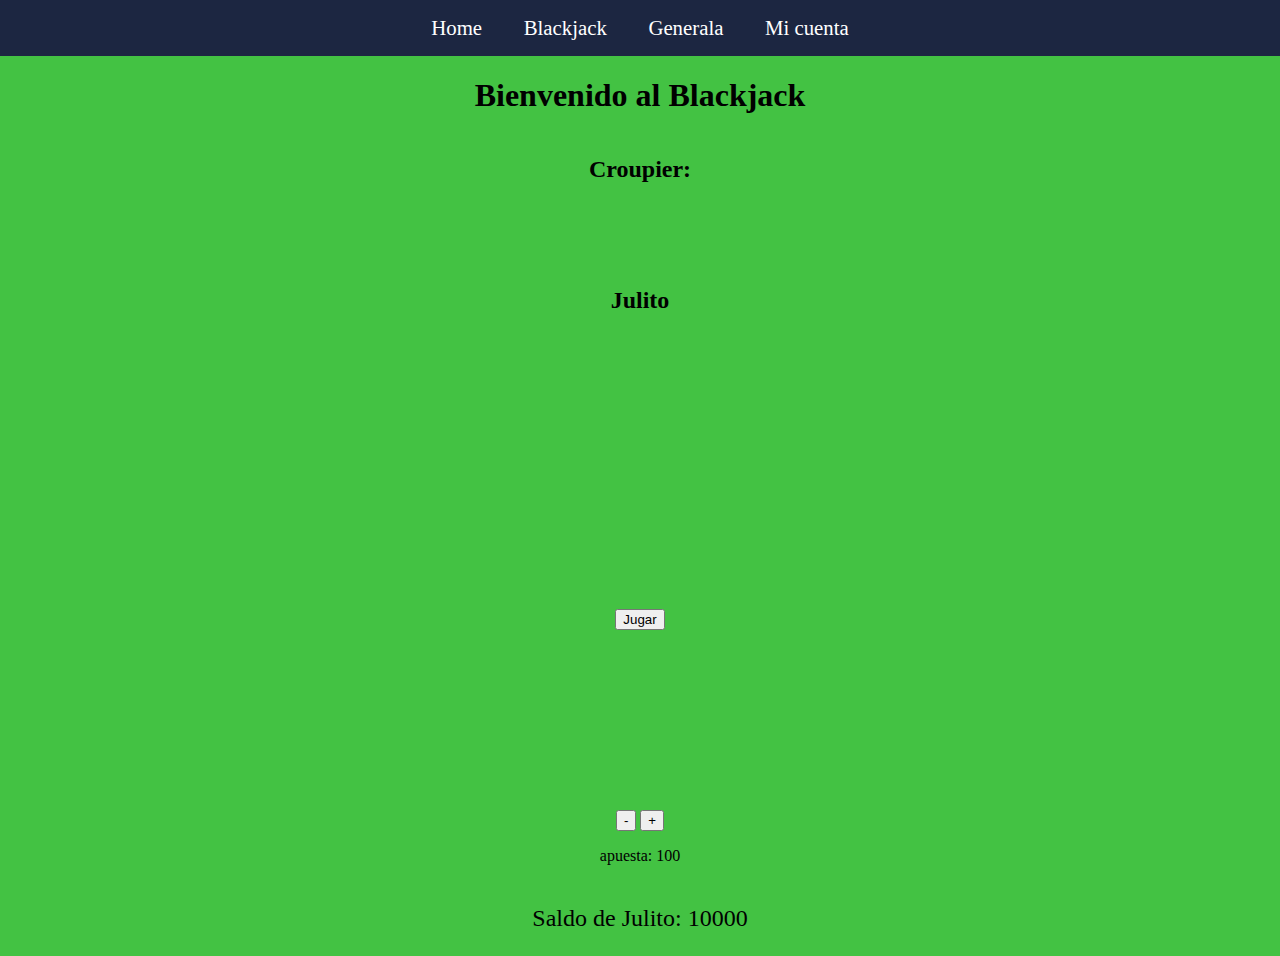
==== blackjack.html @ a3c1aeee "Se agregan imagenes y se realiza comportamiento del as en el jugador" ====
<!DOCTYPE html>
<html lang="en">
<head>
    <meta charset="UTF-8">
    <meta http-equiv="X-UA-Compatible" content="IE=edge">
    <meta name="viewport" content="width=device-width, initial-scale=1.0">
    <title>Document</title>
    <link rel="stylesheet" href="css/global.css">
</head>
<body>
    <header>
        <nav>
            <ul class="navbar">
                <li class="nav-link"><a href="index.html">Home</a></li>
                <li class="nav-link"><a href="blackjack.html">Blackjack</a></li>
                <li class="nav-link"><a href="generala.html">Generala</a></li>
                <li class="nav-link"><a href="">Mi cuenta</a></li>
            </ul>
        </nav>
    </header>
    <main>
        <div class="tablero">
            <h1>Bienvenido al Blackjack</h1>
            <h2>Croupier:</h2>
            <p id="manoC" class="mano"></p>
            <p id="valorC"></p>
            <h2 id="nombreJugador"></h2>
            <p id="manoJ" class="mano"></p>
            <p id="valorJ"></p>
            <p id="result"></p>
            <button id="jugar" onclick="repartir()">Jugar</button>
            <div>
                <button id="lowBet" onclick="bajarApuesta()">-</button>
                <button id="raiseBet" onclick="subirApuesta()">+</button>
            </div>
            <div>
                <button id="yesButton" onclick="tirarCarta()">Si</button>
                <button id="noButton" onclick="jugarCroupier()">No</button>
            </div>
            <p id="bet"></p>
            <p id="saldo"></p>
        </div>
    </main>
</body>
</html>
<script src="js/Blackjack.js"></script>
---- css/global.css ----
body{
    margin: 0;
    padding: 0;
}

#jugar{
    margin: auto;
}

#yesButton{
    display: none;
    margin: 1em;
}

.mano{
    display:flex;
    flex-direction: row;

}

.carta{
    width: 7em;
    margin: 0.25em;
}

#noButton{
    display: none;
    margin: 1em;
}
main{
    text-align: center;
}

.tablero{
    background-color: rgb(67, 194, 67);
    width: 100%;
    margin: auto;
    height: 100vh;
    display: flex;
    justify-content: flex-start;
    align-items: center;
    flex-direction: column;
}

.saldo-container{
    width: 70%;
    text-align: center;
    color: white;
}

#saldo{
    font-size: 1.5em;
}

.navbar{
    background-color: rgb(28, 38, 65);
    display: flex;
    margin: 0;
    padding: 1em;
    justify-content: center;
    align-items: center;
}

.nav-link{
    list-style: none;
}

.nav-link a{
    color: white;
    text-decoration: none;
    padding: 0.5em;
    margin: 0.5em;
    font-size: 1.3em;
}
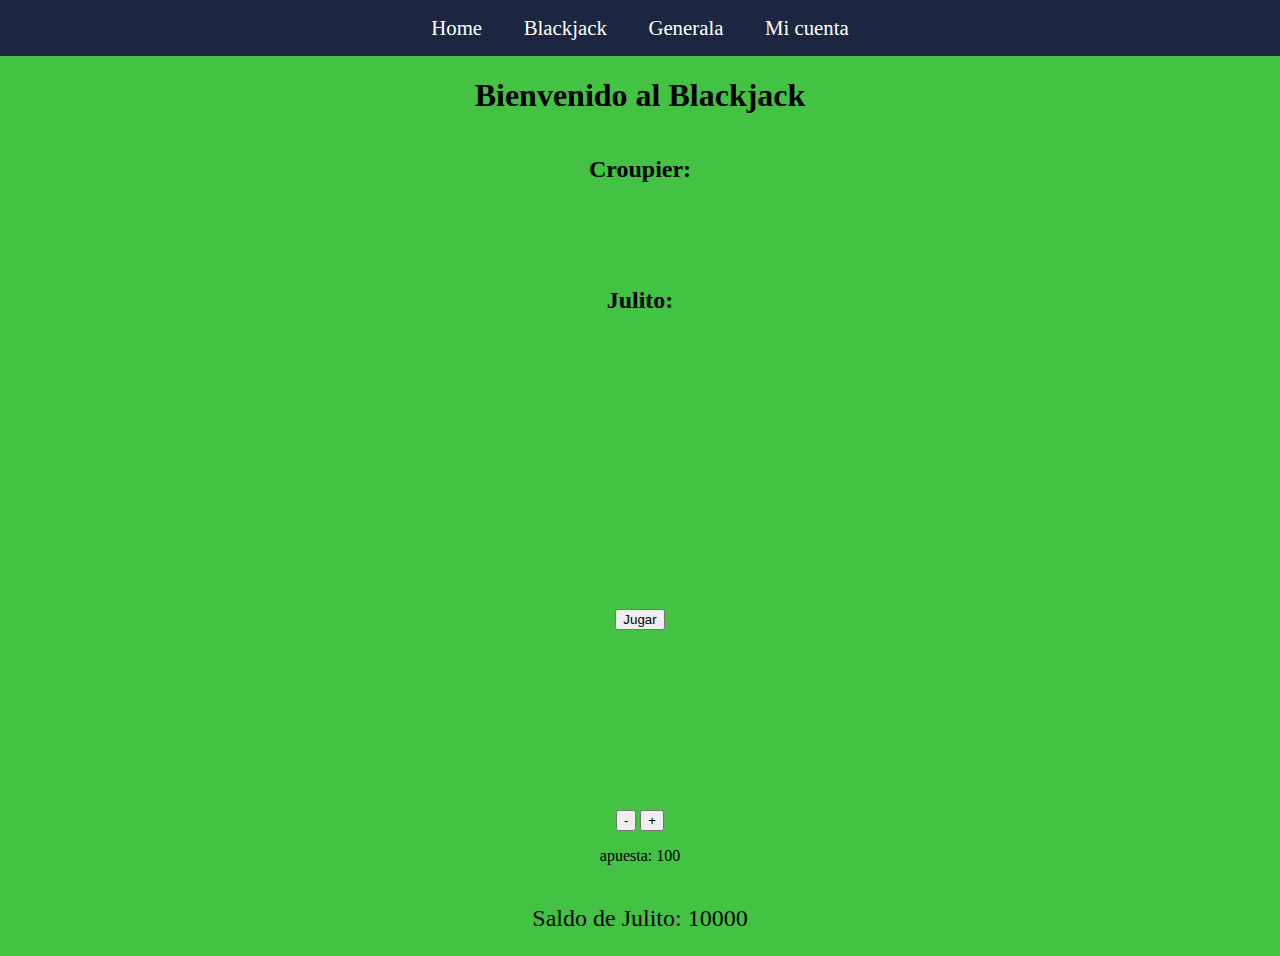
==== commit 209137d1: "Clase partida" ====
--- a/blackjack.html
+++ b/blackjack.html
@@ -28,14 +28,14 @@
             <p id="manoJ" class="mano"></p>
             <p id="valorJ"></p>
             <p id="result"></p>
-            <button id="jugar" onclick="repartir()">Jugar</button>
+            <button id="jugar" onclick="partida.jugar()">Jugar</button>
             <div>
-                <button id="lowBet" onclick="bajarApuesta()">-</button>
-                <button id="raiseBet" onclick="subirApuesta()">+</button>
+                <button id="lowBet" onclick="partida.bajarApuesta()">-</button>
+                <button id="raiseBet" onclick="partida.subirApuesta()">+</button>
             </div>
             <div>
-                <button id="yesButton" onclick="tirarCarta()">Si</button>
-                <button id="noButton" onclick="jugarCroupier()">No</button>
+                <button id="yesButton" onclick="partida.hit()">Hit</button>
+                <button id="noButton" onclick="partida.fold()">Fold</button>
             </div>
             <p id="bet"></p>
             <p id="saldo"></p>
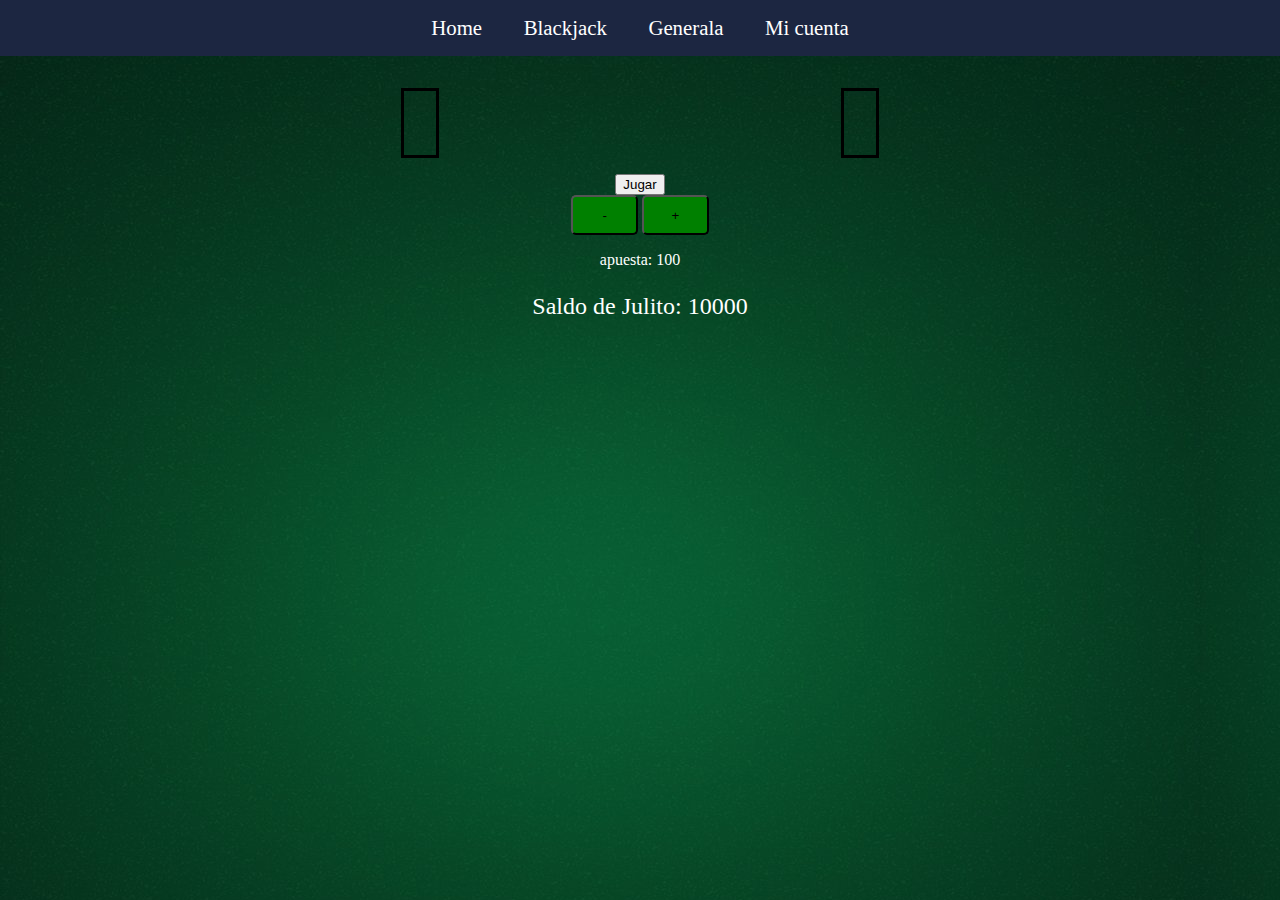
==== commit 5264d7b7: "cambios css bj" ====
--- a/blackjack.html
+++ b/blackjack.html
@@ -19,27 +19,30 @@
         </nav>
     </header>
     <main>
-        <div class="tablero">
-            <h1>Bienvenido al Blackjack</h1>
-            <h2>Croupier:</h2>
-            <p id="manoC" class="mano"></p>
-            <p id="valorC"></p>
-            <h2 id="nombreJugador"></h2>
-            <p id="manoJ" class="mano"></p>
-            <p id="valorJ"></p>
-            <p id="result"></p>
-            <button id="jugar" onclick="partida.jugar()">Jugar</button>
+        <div class="cartas">
             <div>
-                <button id="lowBet" onclick="partida.bajarApuesta()">-</button>
-                <button id="raiseBet" onclick="partida.subirApuesta()">+</button>
+                <h2 id="nombreJugador"></h2>
+                <p id="manoJ" class="mano"></p>
+                <p id="valorJ"></p>
             </div>
             <div>
-                <button id="yesButton" onclick="partida.hit()">Hit</button>
-                <button id="noButton" onclick="partida.fold()">Fold</button>
+                <h2 id="nombreCroupier"></h2>
+                <p id="manoC" class="mano"></p>
+                <p id="valorC"></p>
             </div>
-            <p id="bet"></p>
-            <p id="saldo"></p>
         </div>
+        <p id="result"></p>
+        <button id="jugar" onclick="partida.jugar()">Jugar</button>
+        <div>
+            <button id="lowBet" class="bj-button"onclick="partida.bajarApuesta()">-</button>
+            <button id="raiseBet" class="bj-button"onclick="partida.subirApuesta()">+</button>
+        </div>
+        <div>
+            <button id="yesButton" class="green bj-button"onclick="partida.hit()">Hit</button>
+            <button id="noButton" class="red bj-button"onclick="partida.fold()">Fold</button>
+        </div>
+        <p id="bet"></p>
+        <p id="saldo"></p>
     </main>
 </body>
 </html>
--- a/css/global.css
+++ b/css/global.css
@@ -10,6 +10,34 @@
 #yesButton{
     display: none;
     margin: 1em;
+}
+
+.bj-button{
+    background-color: green;
+    border-radius: 5px;
+    height: 3em;
+    width: 5em;
+}
+
+.cartas > div{
+    border: black solid 3px ;
+    padding: 1em;
+}
+
+.red{
+    background-color: red;
+}
+
+.green{
+    background-color: green;
+}
+
+#nombreCroupier{
+    display: none;
+}
+
+#nombreJugador{
+    display: none;
 }
 
 .mano{
@@ -27,19 +55,20 @@
     display: none;
     margin: 1em;
 }
-main{
+body{
     text-align: center;
+    background-image: url("../img/fondo.jpeg");
+    color: white;
 }
 
-.tablero{
-    background-color: rgb(67, 194, 67);
+.cartas{
     width: 100%;
     margin: auto;
-    height: 100vh;
     display: flex;
-    justify-content: flex-start;
+    justify-content: space-evenly;
     align-items: center;
-    flex-direction: column;
+    flex-direction: row;
+    margin-top: 2em;
 }
 
 .saldo-container{
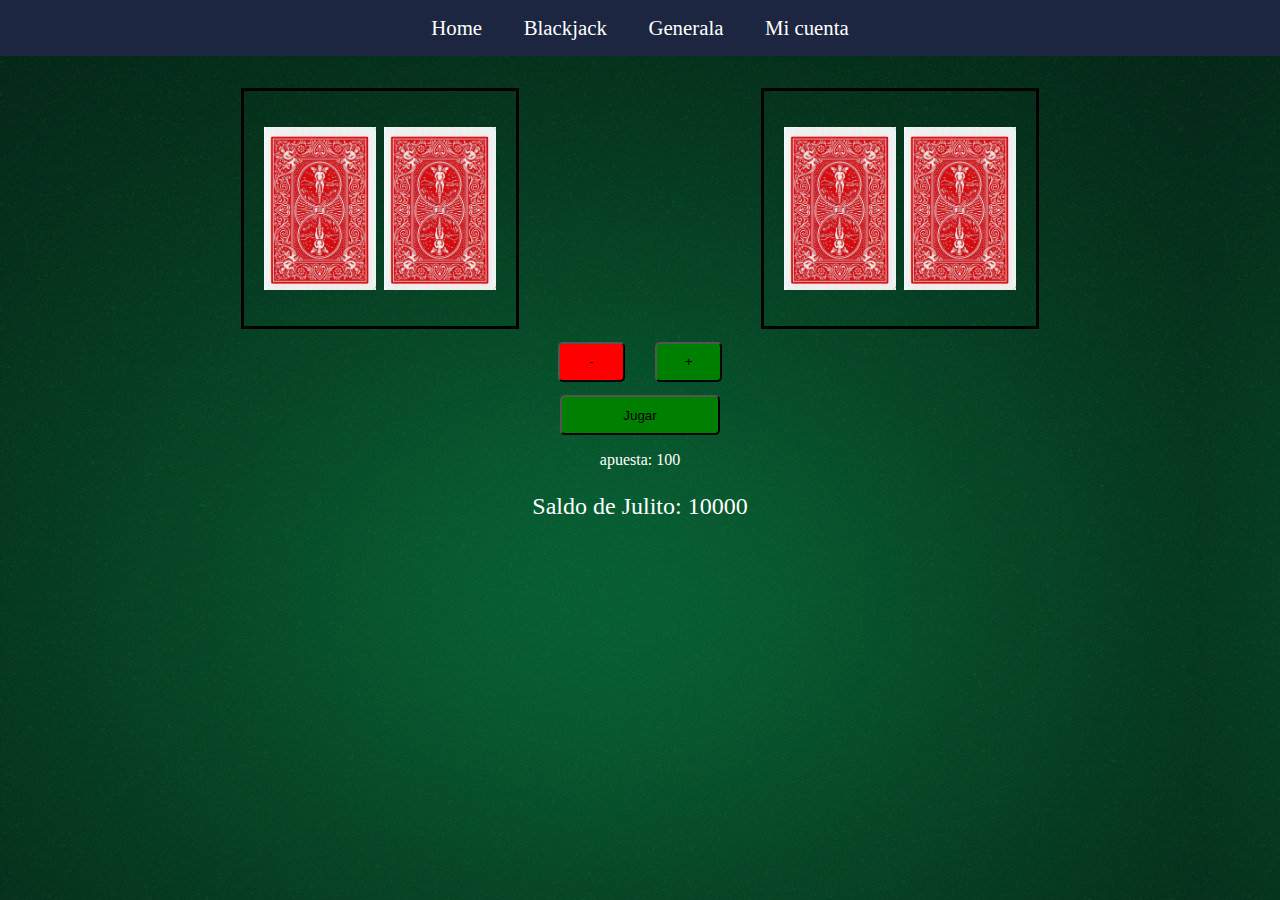
==== commit e7ed9e86: "Division clases x archivos" ====
--- a/blackjack.html
+++ b/blackjack.html
@@ -31,19 +31,19 @@
                 <p id="valorC"></p>
             </div>
         </div>
+        <div>
+            <button id="lowBet" class="bj-button red">-</button>
+            <button id="raiseBet" class="bj-button green">+</button>
+        </div>
+        <button id="jugar" class="bj-button green jugar" >Jugar</button>
+        <div>
+            <button id="yesButton" class="green bj-button">Hit</button>
+            <button id="noButton" class="red bj-button">Fold</button>
+        </div>
         <p id="result"></p>
-        <button id="jugar" onclick="partida.jugar()">Jugar</button>
-        <div>
-            <button id="lowBet" class="bj-button"onclick="partida.bajarApuesta()">-</button>
-            <button id="raiseBet" class="bj-button"onclick="partida.subirApuesta()">+</button>
-        </div>
-        <div>
-            <button id="yesButton" class="green bj-button"onclick="partida.hit()">Hit</button>
-            <button id="noButton" class="red bj-button"onclick="partida.fold()">Fold</button>
-        </div>
         <p id="bet"></p>
         <p id="saldo"></p>
     </main>
 </body>
 </html>
-<script src="js/Blackjack.js"></script>+<script type="module" src="js/blackjack/Partida.js"></script>--- a/css/global.css
+++ b/css/global.css
@@ -17,6 +17,11 @@
     border-radius: 5px;
     height: 3em;
     width: 5em;
+    margin: 1em;
+}
+
+.jugar{
+    width: 12em;
 }
 
 .cartas > div{
@@ -28,8 +33,20 @@
     background-color: red;
 }
 
+.red:hover{
+    background-color: darkred;
+    cursor: pointer;
+}
+
 .green{
     background-color: green;
+    
+}
+
+.green:hover{
+    background-color: darkgreen;
+    cursor: pointer;
+
 }
 
 #nombreCroupier{
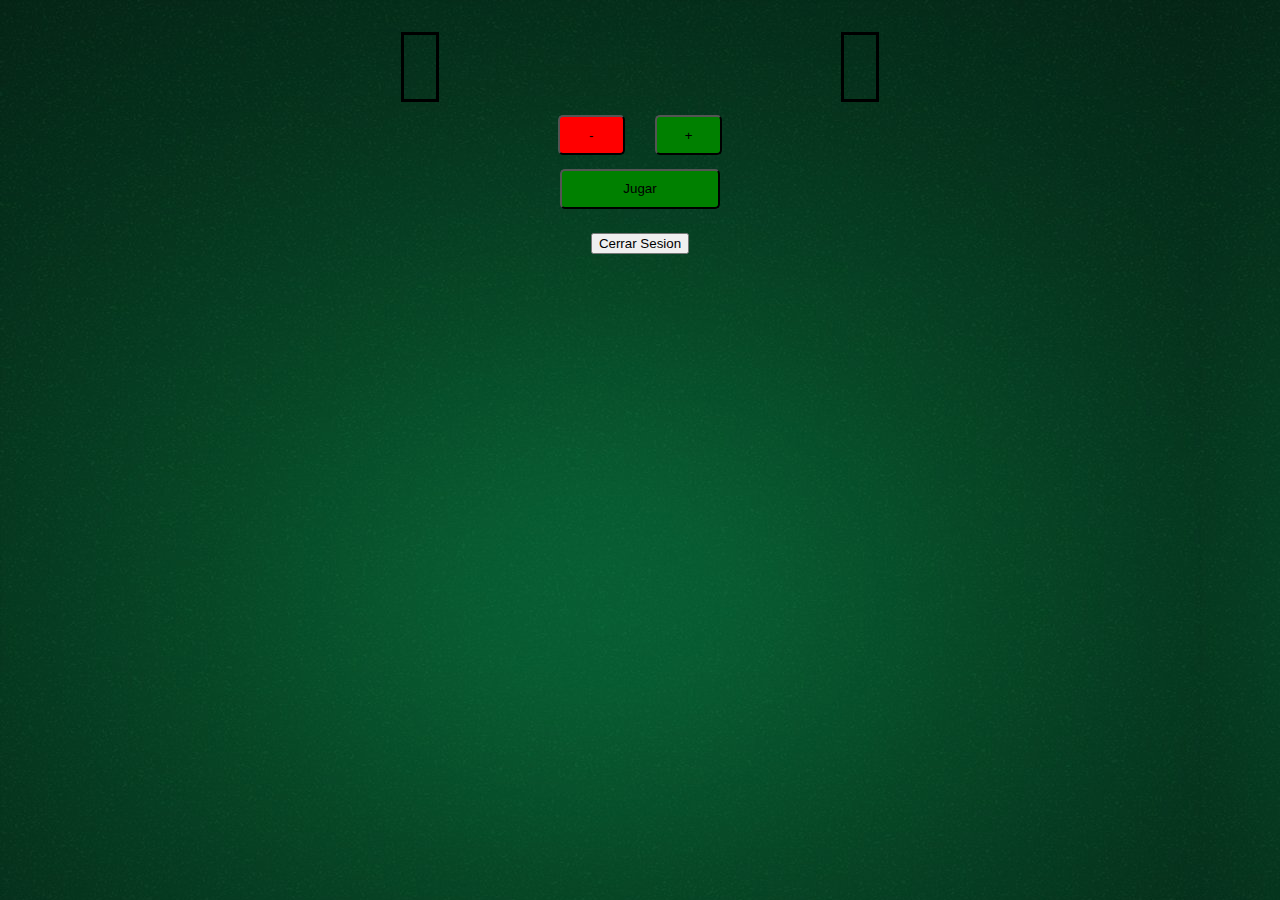
==== commit 4fe32332: "adsasd" ====
--- a/blackjack.html
+++ b/blackjack.html
@@ -10,15 +10,17 @@
 <body>
     <header>
         <nav>
-            <ul class="navbar">
+           <!--            <ul class="navbar">
                 <li class="nav-link"><a href="index.html">Home</a></li>
                 <li class="nav-link"><a href="blackjack.html">Blackjack</a></li>
                 <li class="nav-link"><a href="generala.html">Generala</a></li>
                 <li class="nav-link"><a href="">Mi cuenta</a></li>
             </ul>
+-->        
         </nav>
     </header>
     <main>
+        <h1 id="saludo"></h1>
         <div class="cartas">
             <div>
                 <h2 id="nombreJugador"></h2>
@@ -43,6 +45,9 @@
         <p id="result"></p>
         <p id="bet"></p>
         <p id="saldo"></p>
+
+
+        <button id="cerrarSesion">Cerrar Sesion</button>
     </main>
 </body>
 </html>
--- a/css/global.css
+++ b/css/global.css
@@ -1,6 +1,42 @@
 body{
     margin: 0;
     padding: 0;
+}
+
+.registroLogin-form{
+    background-color: azure;
+    display: flex;
+    flex-direction: column;
+    justify-content: center;
+    width: 30%;
+    margin: auto;
+    margin-top: 4em;
+    color: black;
+    padding: 1em;
+}
+
+.registroLogin-form input{
+    width: 60%;
+    padding: 0.5em;
+    margin-bottom: 0.5em;
+    border: 1px solid black;
+    margin: auto;
+    margin-bottom: 2em;
+}
+
+.registroLoginButton{
+    background-color:green;
+    color: white;
+    padding: 1em;
+    border-radius: 5px;
+    width: 60%;
+    margin: auto;
+
+}
+
+.registroLoginButton:hover{
+    background-color:darkgreen;
+    cursor: pointer;
 }
 
 #jugar{
